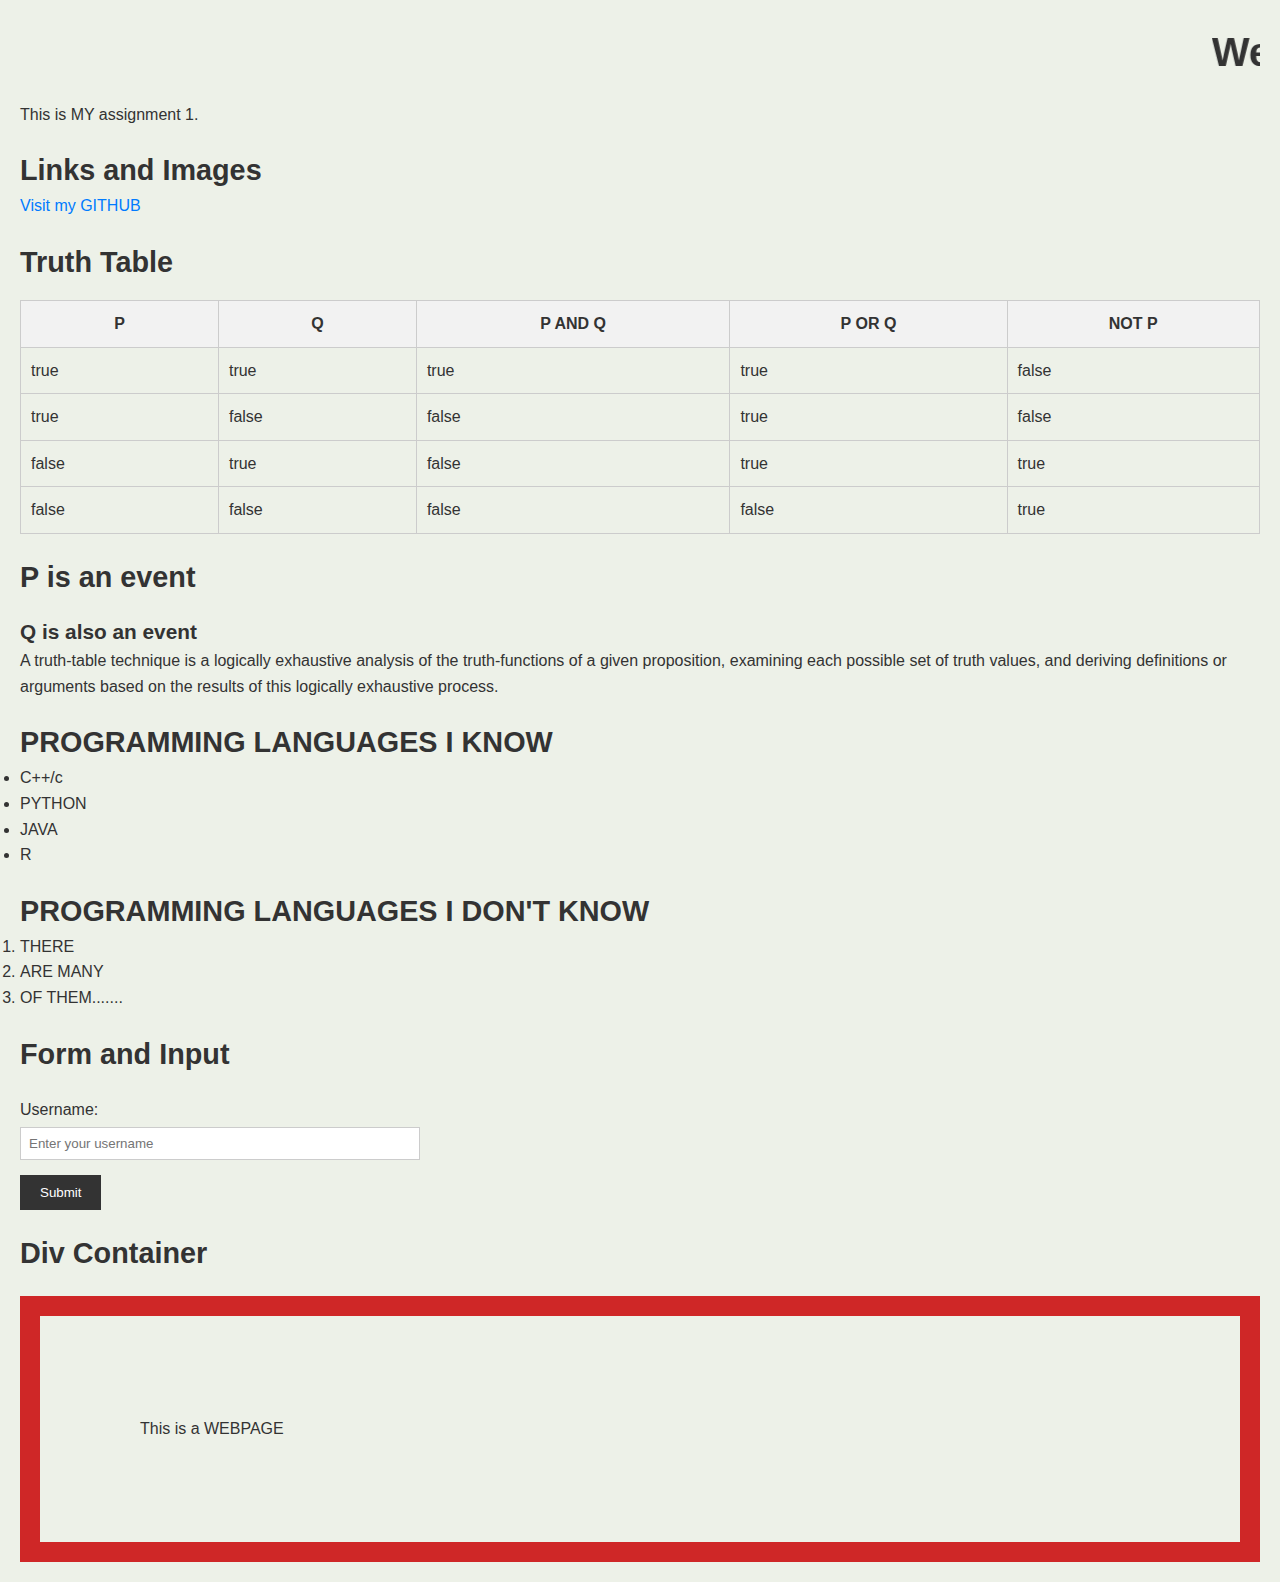
==== docs/index.html @ b67c1835 "ver4" ====
<!DOCTYPE html>
<html lang="en">
    <head>
        <meta charset="UTF-8">
        <meta name="viewport" content="width=device-width, initial-scale=1.0">
        <title>YASH's WEBSITE</title>
        <link rel="stylesheet" href="styles.css">
    </head>
<body>

  <marquee><h1>Welcome to My HTML Page</h1></marquee>

    <p>This is MY assignment 1.</p>

    <h2>Links and Images</h2>
    <a href="https://github.com/yash9810/OBJECT_detection-mnssd.git">Visit my GITHUB</a>


    <h2>Truth Table</h2>

  <table>
    <thead>
      <tr>
        <th>P</th>
        <th>Q</th>
        <th>P AND Q</th>
        <th>P OR Q</th>
        <th>NOT P</th>
      </tr>
    </thead>
    <tbody>
      <tr>
        <td>true</td>
        <td>true</td>
        <td>true</td>
        <td>true</td>
        <td>false</td>
      </tr>
      <tr>
        <td>true</td>
        <td>false</td>
        <td>false</td>
        <td>true</td>
        <td>false</td>
      </tr>
      <tr>
        <td>false</td>
        <td>true</td>
        <td>false</td>
        <td>true</td>
        <td>true</td>
      </tr>
      <tr>
        <td>false</td>
        <td>false</td>
        <td>false</td>
        <td>false</td>
        <td>true</td>
      </tr>
    </tbody>
  </table>


    <h2>P is an event</h2>
    <h3>Q is also an event</h3>

    <p>A truth-table technique is a logically exhaustive analysis of the truth-functions of a given proposition, examining each possible set of truth values, and deriving definitions or arguments based on the results of this logically exhaustive process.</p>

    <h2>PROGRAMMING LANGUAGES I KNOW</h2>
    <ul>
        <li>C++/c</li>
        <li>PYTHON</li>
        <li>JAVA</li>
        <li>R</li>
    </ul>
    <h2>PROGRAMMING LANGUAGES I DON'T KNOW</h2>
    <ol>
        <li>THERE</li>
        <li>ARE MANY</li>
        <li>OF THEM.......</li>
    </ol>

    <h2>Form and Input</h2>
    <form action="/submit.php" method="post">
        <label for="username">Username:</label>
        <input type="text" id="username" name="username" placeholder="Enter your username">
        <br>
        <input type="submit" value="Submit">
    </form>

    <h2>Div Container</h2>
    <div style="border: 20px solid #cf2727; padding: 100px;">
        This is a WEBPAGE
    </div>

</body>
</html>
---- docs/styles.css ----
body, h1, h2, h3, p, ul, ol, li, form, table {
    margin: 0;
    padding: 0;
}

body {
    font-family: Arial, sans-serif;
    line-height: 1.6;
    background-color: #edf1e8;
    color: #333;
    margin: 20px;
}

h1, h2, h3 {
    color: #333;
}

h1 {
    font-size: 2.5em;
    margin-bottom: 10px;
}

h2 {
    font-size: 1.8em;
    margin-top: 20px;
}

h3 {
    font-size: 1.3em;
    margin-top: 15px;
}

p {
    margin-bottom: 15px;
}

a {
    color: #007bff;
    text-decoration: none;
}

a:hover {
    text-decoration: underline;
}

table {
    width: 100%;
    border-collapse: collapse;
    margin-top: 15px;
}

th, td {
    padding: 10px;
    border: 1px solid #ccc;
}

th {
    background-color: #f2f2f2;
}

ul, ol {
    margin-bottom: 15px;
}

form {
    width: 60%;
    max-width: 400px;
    margin: 20px 0;
}

label {
    display: block;
    margin-bottom: 5px;
}

input[type="text"] {
    width: 100%;
    padding: 8px;
    margin-bottom: 15px;
    border: 1px solid #ccc;
    box-sizing: border-box;
}

input[type="submit"] {
    background-color: #333;
    color: #fff;
    padding: 10px 20px;
    border: none;
    cursor: pointer;
}

input[type="submit"]:hover {
    background-color: #cddb0f;
}

div {
    border: 1px solid #ccc;
    padding: 10px;
    margin-top: 20px;
}
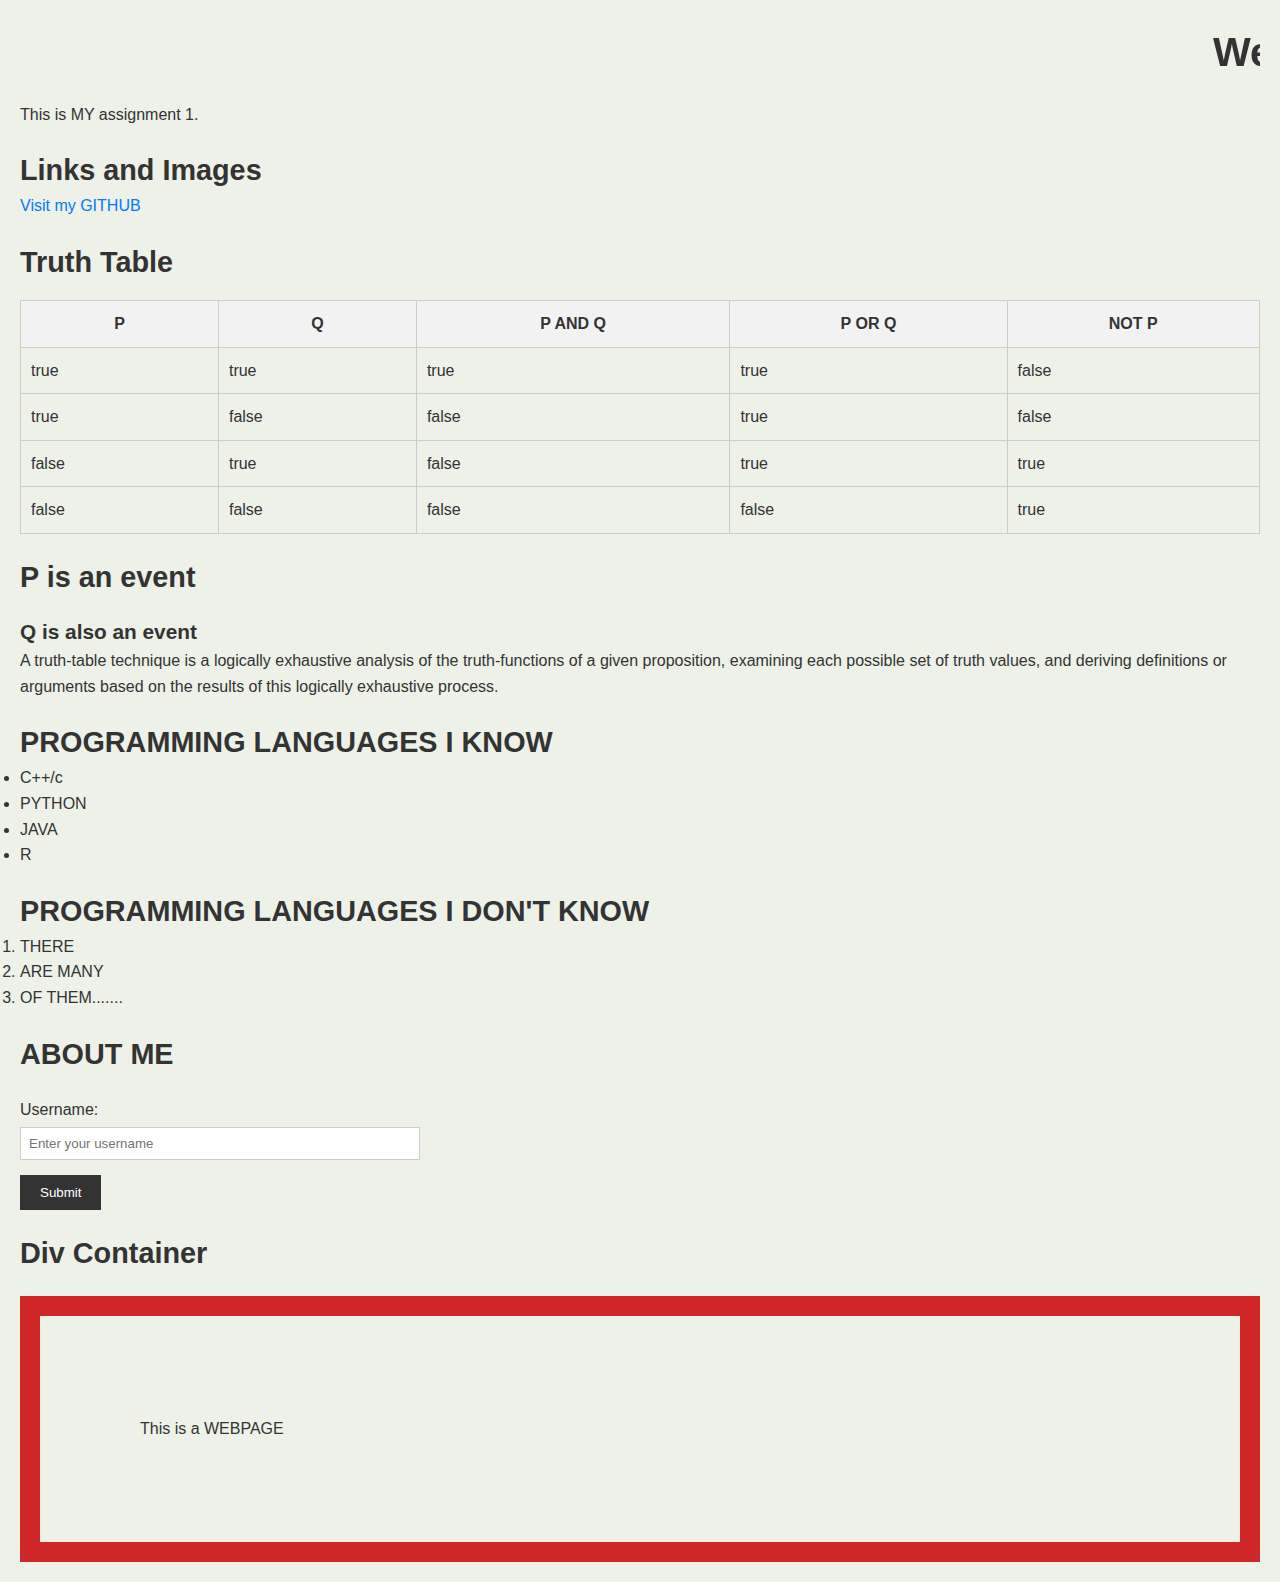
==== commit 8217fc49: "v5" ====
--- a/docs/index.html
+++ b/docs/index.html
@@ -80,7 +80,7 @@
         <li>OF THEM.......</li>
     </ol>
 
-    <h2>Form and Input</h2>
+    <h2>ABOUT ME</h2>
     <form action="/submit.php" method="post">
         <label for="username">Username:</label>
         <input type="text" id="username" name="username" placeholder="Enter your username">
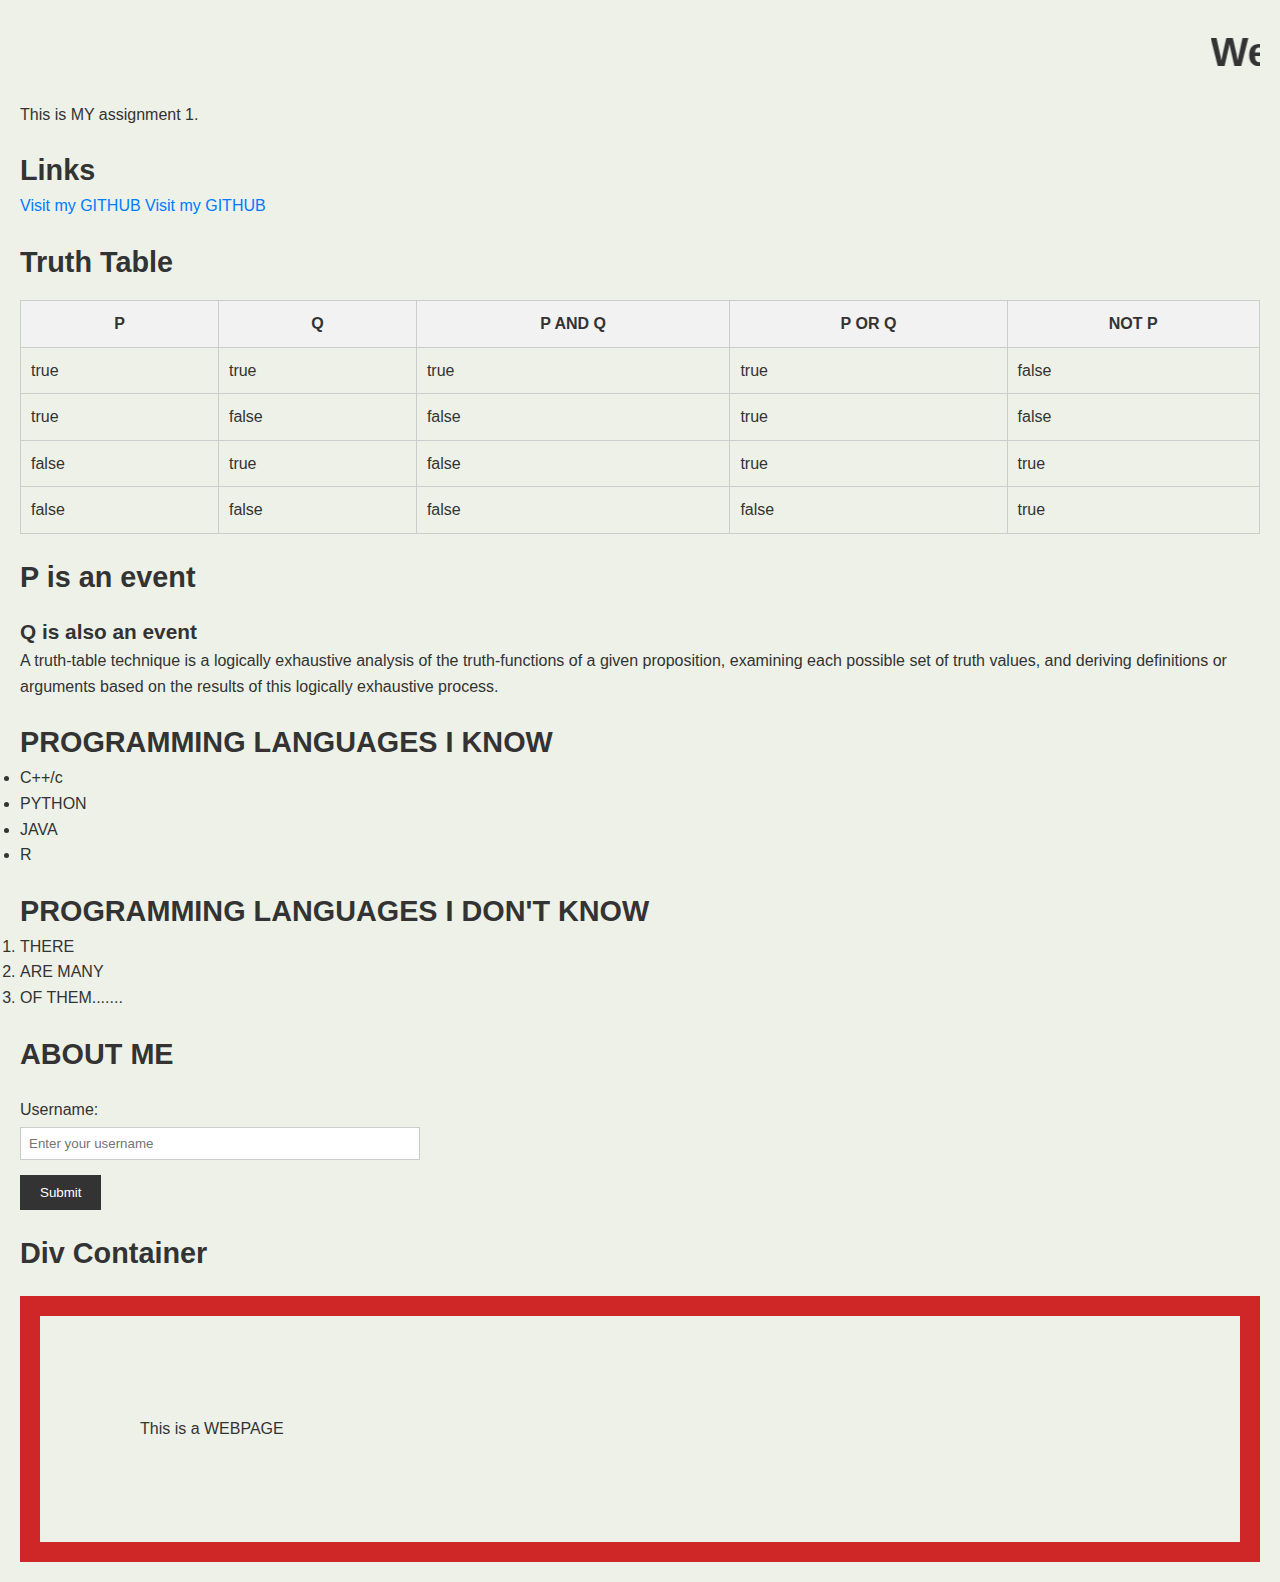
==== commit e34b72e5: "v6" ====
--- a/docs/index.html
+++ b/docs/index.html
@@ -12,8 +12,9 @@
 
     <p>This is MY assignment 1.</p>
 
-    <h2>Links and Images</h2>
+    <h2>Links</h2>
     <a href="https://github.com/yash9810/OBJECT_detection-mnssd.git">Visit my GITHUB</a>
+    <a href="contact.html">Visit my GITHUB</a>
 
 
     <h2>Truth Table</h2>
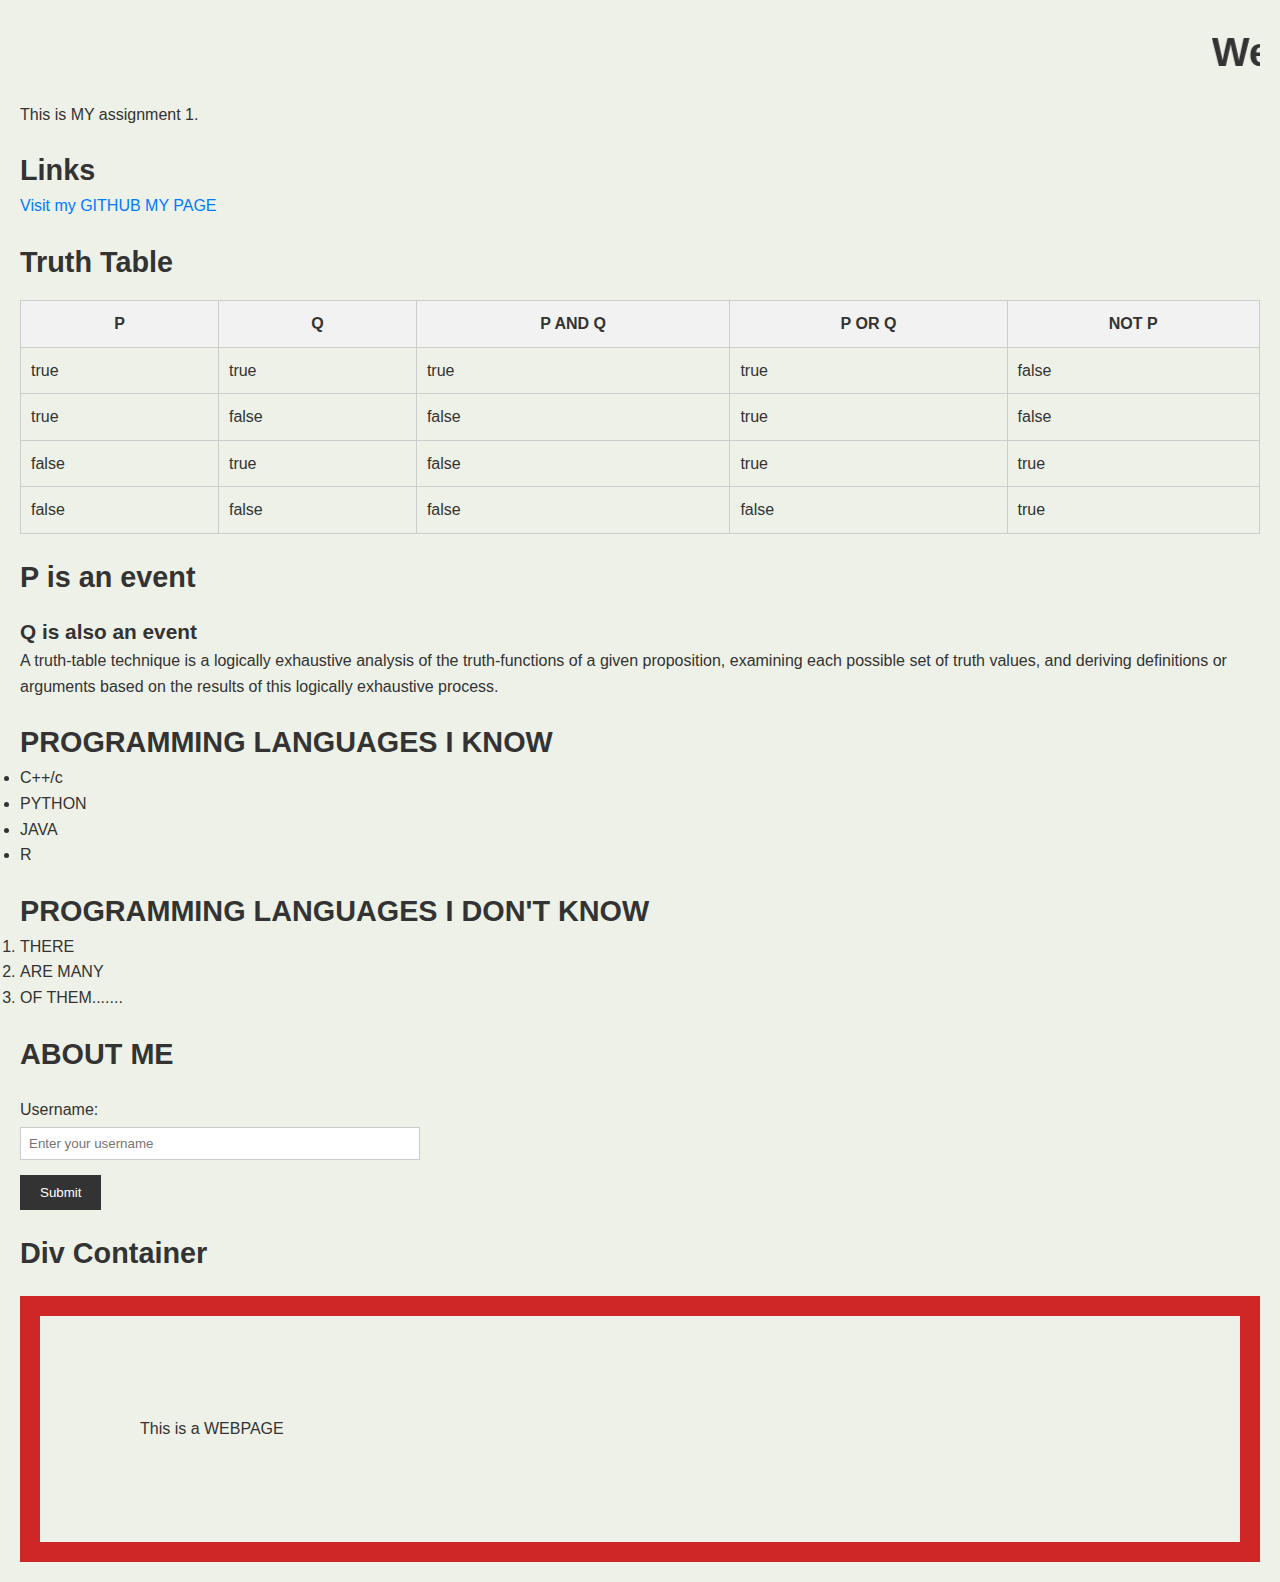
==== commit a85efeec: "v7" ====
--- a/docs/index.html
+++ b/docs/index.html
@@ -14,7 +14,7 @@
 
     <h2>Links</h2>
     <a href="https://github.com/yash9810/OBJECT_detection-mnssd.git">Visit my GITHUB</a>
-    <a href="contact.html">Visit my GITHUB</a>
+    <a href="contact.html">MY PAGE</a>
 
 
     <h2>Truth Table</h2>
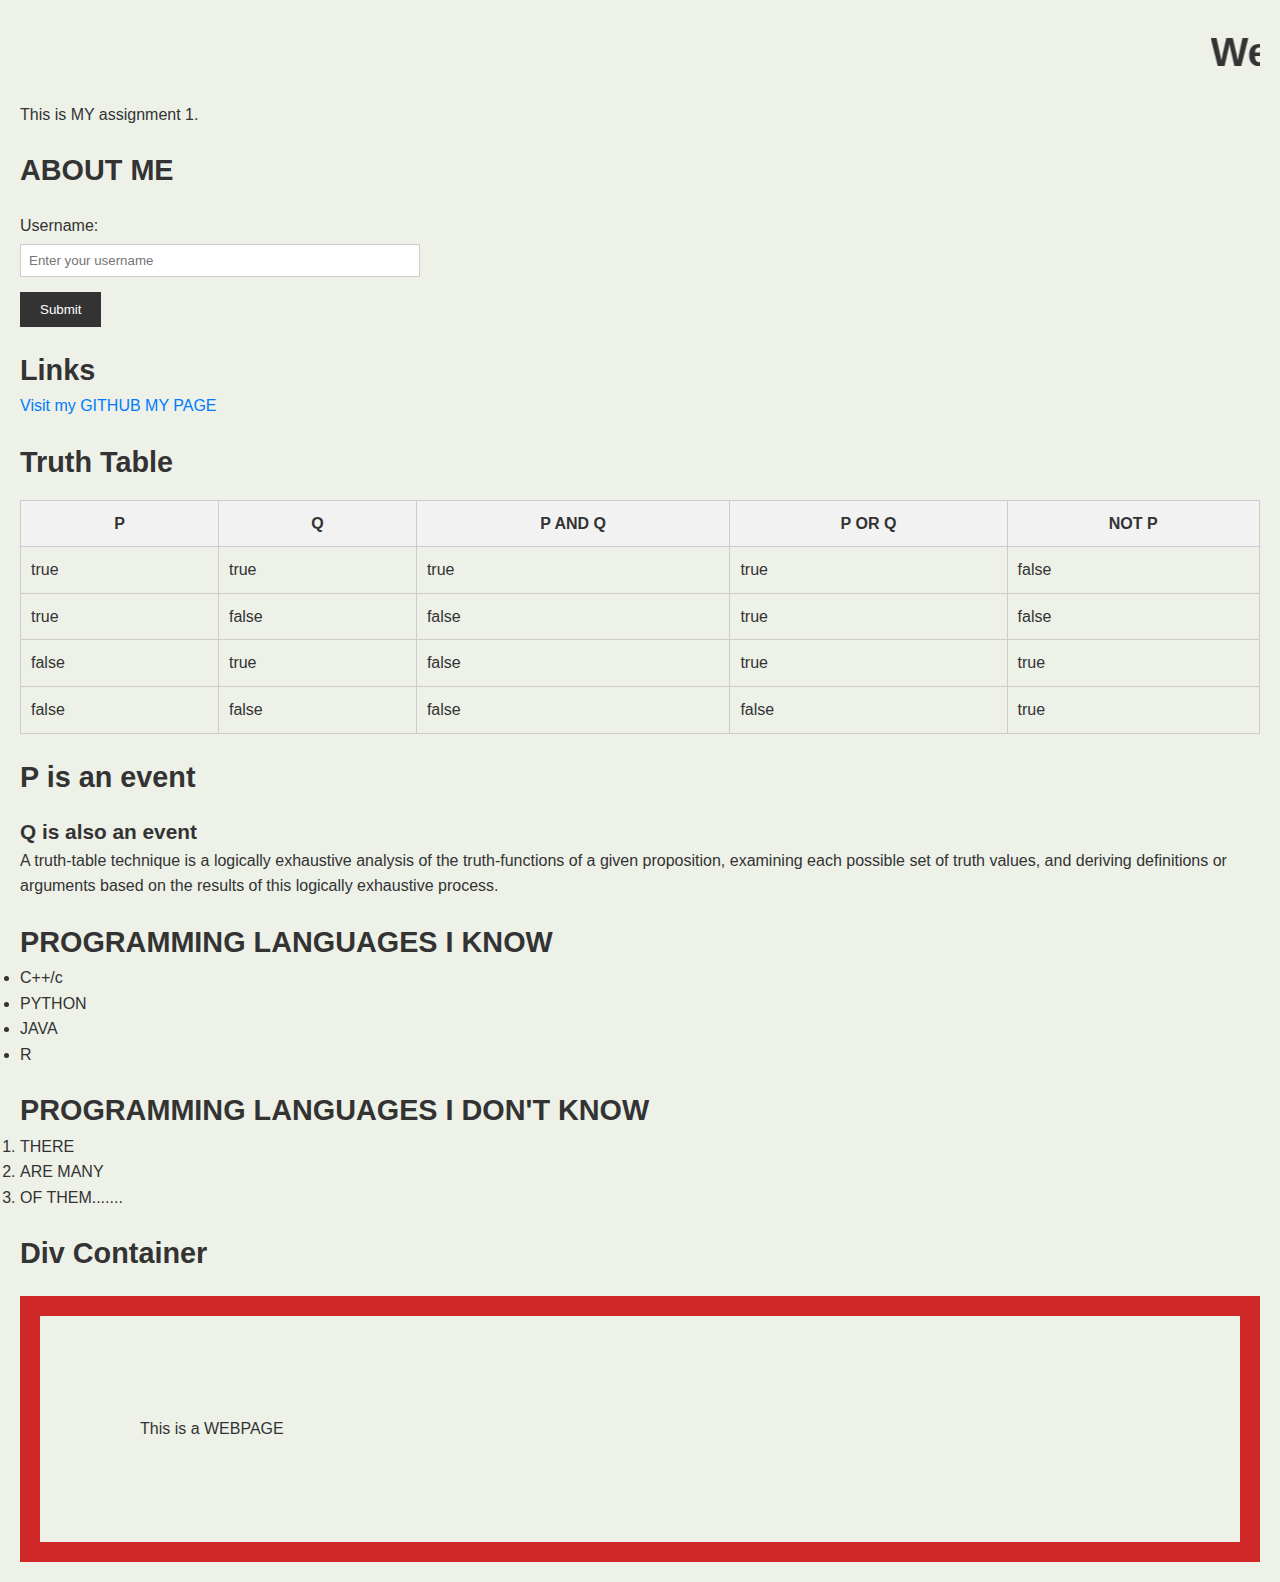
==== commit eb86b6de: "v8" ====
--- a/docs/index.html
+++ b/docs/index.html
@@ -11,7 +11,13 @@
   <marquee><h1>Welcome to My HTML Page</h1></marquee>
 
     <p>This is MY assignment 1.</p>
-
+    <h2>ABOUT ME</h2>
+    <form action="/submit.php" method="post">
+        <label for="username">Username:</label>
+        <input type="text" id="username" name="username" placeholder="Enter your username">
+        <br>
+        <input type="submit" value="Submit">
+    </form>
     <h2>Links</h2>
     <a href="https://github.com/yash9810/OBJECT_detection-mnssd.git">Visit my GITHUB</a>
     <a href="contact.html">MY PAGE</a>
@@ -81,13 +87,7 @@
         <li>OF THEM.......</li>
     </ol>
 
-    <h2>ABOUT ME</h2>
-    <form action="/submit.php" method="post">
-        <label for="username">Username:</label>
-        <input type="text" id="username" name="username" placeholder="Enter your username">
-        <br>
-        <input type="submit" value="Submit">
-    </form>
+    
 
     <h2>Div Container</h2>
     <div style="border: 20px solid #cf2727; padding: 100px;">
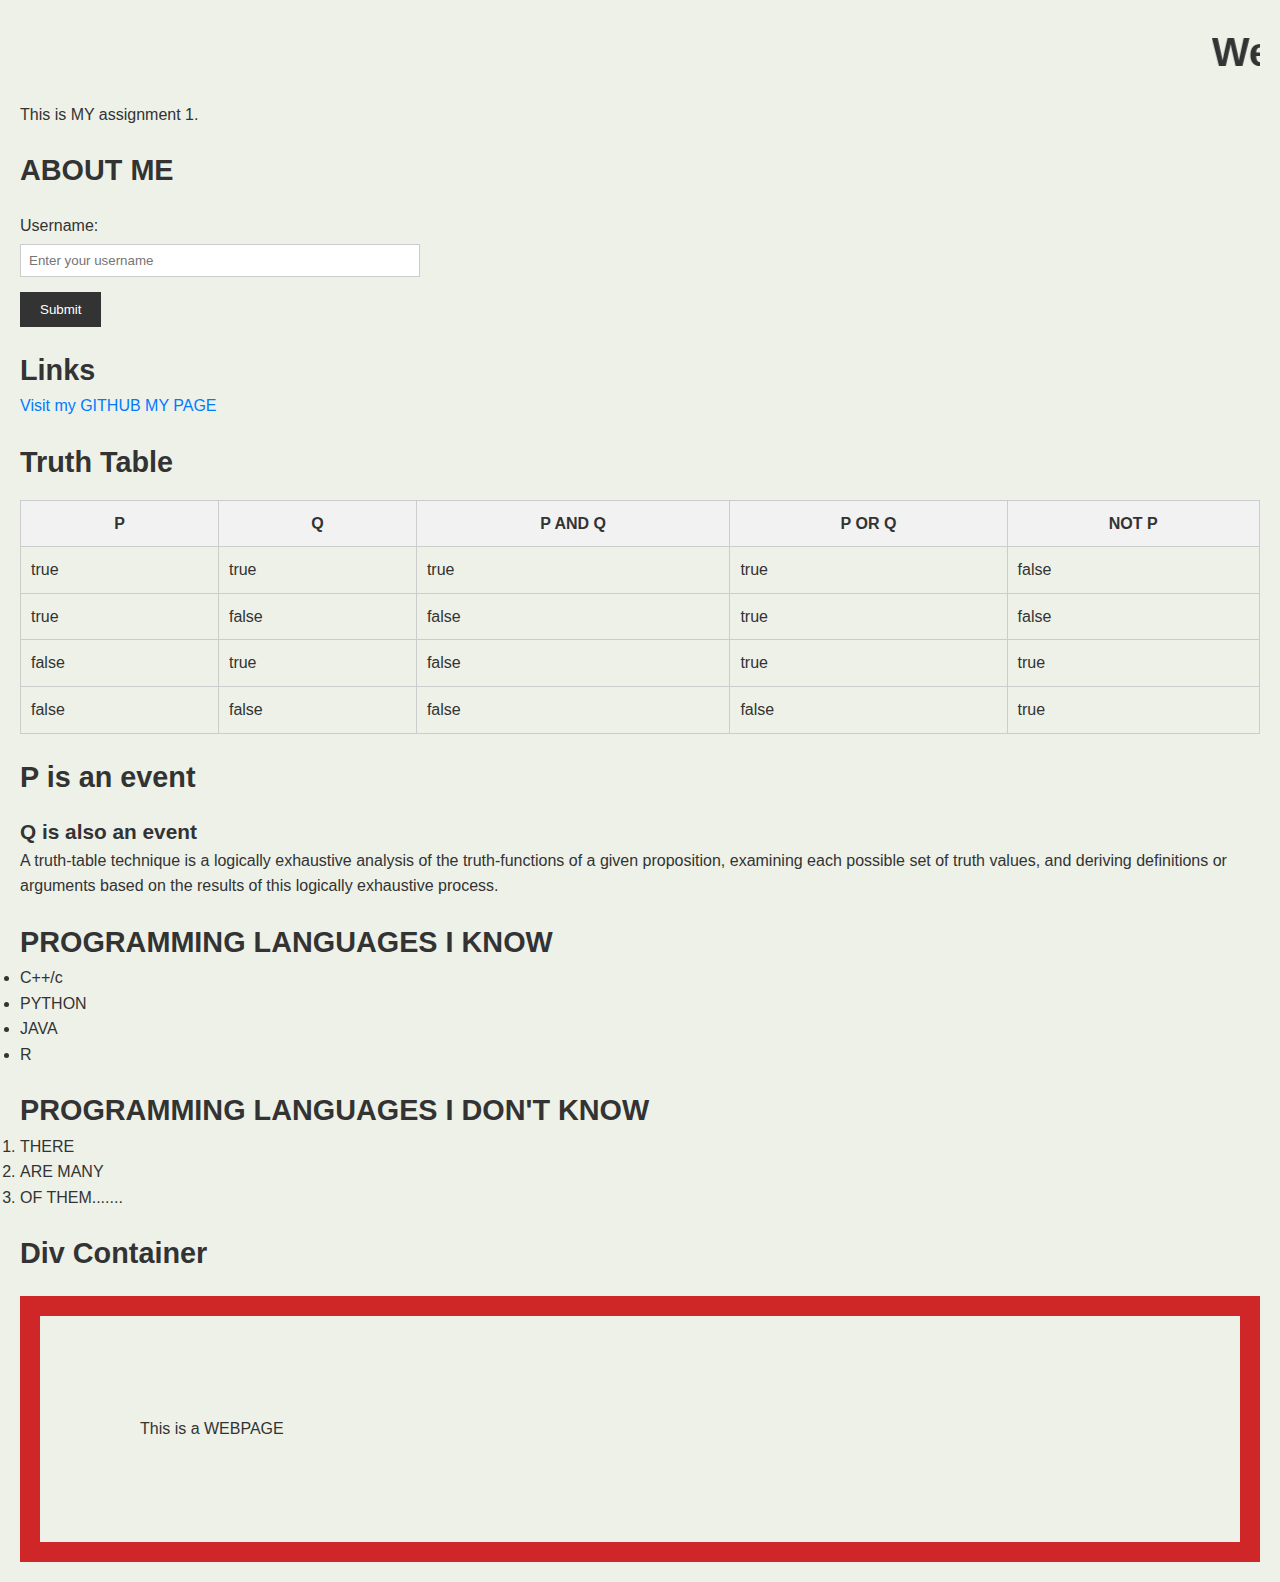
==== commit be9c5622: "v11" ====
--- a/docs/index.html
+++ b/docs/index.html
@@ -19,7 +19,7 @@
         <input type="submit" value="Submit">
     </form>
     <h2>Links</h2>
-    <a href="https://github.com/yash9810/OBJECT_detection-mnssd.git">Visit my GITHUB</a>
+    <a href ="https://github.com/yash9810/OBJECT_detection-mnssd.git">Visit my GITHUB</a>
     <a href="contact.html">MY PAGE</a>
 
 
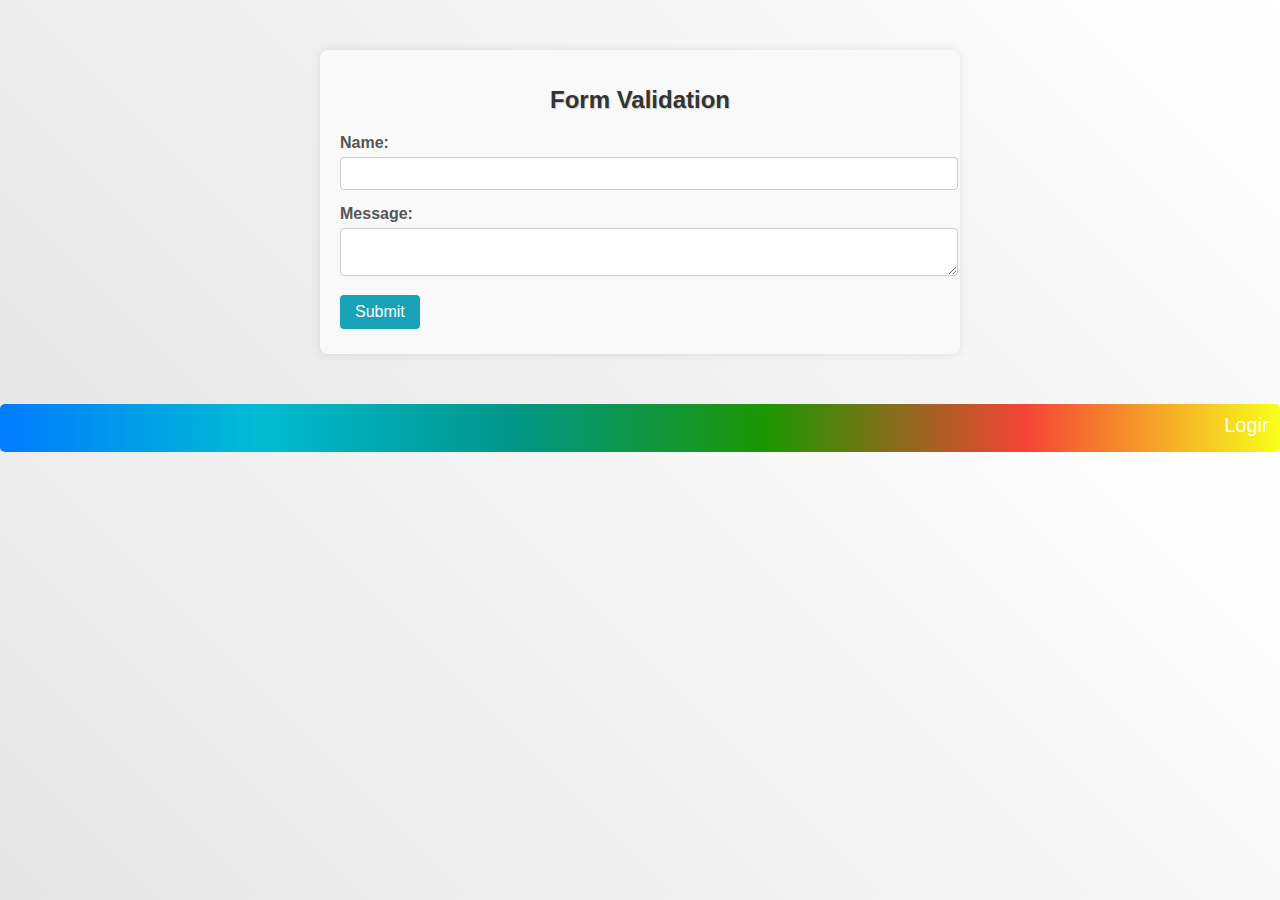
==== commit c35fbcef: "hello" ====
--- a/docs/index.html
+++ b/docs/index.html
@@ -1,98 +1,34 @@
 <!DOCTYPE html>
-<html lang="en">
-    <head>
-        <meta charset="UTF-8">
-        <meta name="viewport" content="width=device-width, initial-scale=1.0">
-        <title>YASH's WEBSITE</title>
-        <link rel="stylesheet" href="styles.css">
-    </head>
+<html>
+<head>
+    <meta charset="UTF-8">
+    <meta http-equiv="X-UA-Compatible" content="IE=edge">
+    <meta name="viewport" content="width=device-width, initial-scale=1.0">
+    <title>Form Validation</title>
+    <link rel="stylesheet" href="styles.css">
+</head>
 <body>
+    <div class="container">
+        <h1>Form Validation</h1>
+        <form id="myForm">
+            <div class="form-group">
+                <label for="name">Name:</label>
+                <input type="text" id="name" name="name" required>
+            </div>
+            <div class="form-group">
+                <label for="message">Message:</label>
+                <textarea id="message" name="message" required></textarea>
+            </div>
+            <button type="submit">Submit</button>
+        </form>
 
-  <marquee><h1>Welcome to My HTML Page</h1></marquee>
-
-    <p>This is MY assignment 1.</p>
-    <h2>ABOUT ME</h2>
-    <form action="/submit.php" method="post">
-        <label for="username">Username:</label>
-        <input type="text" id="username" name="username" placeholder="Enter your username">
-        <br>
-        <input type="submit" value="Submit">
-    </form>
-    <h2>Links</h2>
-    <a href ="https://github.com/yash9810/OBJECT_detection-mnssd.git">Visit my GITHUB</a>
-    <a href="contact.html">MY PAGE</a>
-
-
-    <h2>Truth Table</h2>
-
-  <table>
-    <thead>
-      <tr>
-        <th>P</th>
-        <th>Q</th>
-        <th>P AND Q</th>
-        <th>P OR Q</th>
-        <th>NOT P</th>
-      </tr>
-    </thead>
-    <tbody>
-      <tr>
-        <td>true</td>
-        <td>true</td>
-        <td>true</td>
-        <td>true</td>
-        <td>false</td>
-      </tr>
-      <tr>
-        <td>true</td>
-        <td>false</td>
-        <td>false</td>
-        <td>true</td>
-        <td>false</td>
-      </tr>
-      <tr>
-        <td>false</td>
-        <td>true</td>
-        <td>false</td>
-        <td>true</td>
-        <td>true</td>
-      </tr>
-      <tr>
-        <td>false</td>
-        <td>false</td>
-        <td>false</td>
-        <td>false</td>
-        <td>true</td>
-      </tr>
-    </tbody>
-  </table>
-
-
-    <h2>P is an event</h2>
-    <h3>Q is also an event</h3>
-
-    <p>A truth-table technique is a logically exhaustive analysis of the truth-functions of a given proposition, examining each possible set of truth values, and deriving definitions or arguments based on the results of this logically exhaustive process.</p>
-
-    <h2>PROGRAMMING LANGUAGES I KNOW</h2>
-    <ul>
-        <li>C++/c</li>
-        <li>PYTHON</li>
-        <li>JAVA</li>
-        <li>R</li>
-    </ul>
-    <h2>PROGRAMMING LANGUAGES I DON'T KNOW</h2>
-    <ol>
-        <li>THERE</li>
-        <li>ARE MANY</li>
-        <li>OF THEM.......</li>
-    </ol>
-
-    
-
-    <h2>Div Container</h2>
-    <div style="border: 20px solid #cf2727; padding: 100px;">
-        This is a WEBPAGE
+        <div id="error-message" class="error-message"></div>
     </div>
 
+    <div class="marquee">
+        <marquee>Login Screen</marquee>
+    </div>
+
+    <script src="script.js"></script>
 </body>
 </html>
--- a/docs/styles.css
+++ b/docs/styles.css
@@ -1,100 +1,81 @@
-body, h1, h2, h3, p, ul, ol, li, form, table {
+body {
+    font-family: Arial, sans-serif;
     margin: 0;
     padding: 0;
+    background-color: #f8f8f8;
+    background-image: linear-gradient(45deg, #e6e6e6, #fff);
 }
 
-body {
-    font-family: Arial, sans-serif;
-    line-height: 1.6;
-    background-color: #edf1e8;
-    color: #333;
-    margin: 20px;
-}
-
-h1, h2, h3 {
-    color: #333;
+.container {
+    max-width: 600px;
+    margin: 50px auto;
+    padding: 20px;
+    background-color: #f9f9f9;
+    border-radius: 8px;
+    box-shadow: 0 0 10px rgba(0, 0, 0, 0.1);
 }
 
 h1 {
-    font-size: 2.5em;
-    margin-bottom: 10px;
+    font-size: 24px;
+    text-align: center;
+    margin-bottom: 20px;
+    color: #333;
+    text-shadow: 1px 1px 1px rgba(0, 0, 0, 0.2);
 }
 
-h2 {
-    font-size: 1.8em;
-    margin-top: 20px;
-}
-
-h3 {
-    font-size: 1.3em;
-    margin-top: 15px;
-}
-
-p {
+.form-group {
     margin-bottom: 15px;
-}
-
-a {
-    color: #007bff;
-    text-decoration: none;
-}
-
-a:hover {
-    text-decoration: underline;
-}
-
-table {
-    width: 100%;
-    border-collapse: collapse;
-    margin-top: 15px;
-}
-
-th, td {
-    padding: 10px;
-    border: 1px solid #ccc;
-}
-
-th {
-    background-color: #f2f2f2;
-}
-
-ul, ol {
-    margin-bottom: 15px;
-}
-
-form {
-    width: 60%;
-    max-width: 400px;
-    margin: 20px 0;
 }
 
 label {
     display: block;
+    font-weight: bold;
     margin-bottom: 5px;
+    color: #555;
 }
 
-input[type="text"] {
+input[type="text"],
+textarea {
     width: 100%;
     padding: 8px;
-    margin-bottom: 15px;
     border: 1px solid #ccc;
-    box-sizing: border-box;
+    border-radius: 4px;
+    background-color: #fff;
 }
 
-input[type="submit"] {
-    background-color: #333;
+button {
+    padding: 8px 15px;
+    background-color: #17a2b8;
     color: #fff;
-    padding: 10px 20px;
     border: none;
+    border-radius: 4px;
     cursor: pointer;
+    font-size: 16px;
 }
 
-input[type="submit"]:hover {
-    background-color: #cddb0f;
+button:hover {
+    background-color: #138496;
 }
 
-div {
-    border: 1px solid #ccc;
+.error-message {
+    color: red;
+    margin-top: 5px;
+    font-size: 14px;
+    text-align: center;
+}
+
+.marquee {
+    text-align: center;
+    margin-top: 20px;
+    font-size: 20px;
+    color: #fff;
+    background: linear-gradient(to right, #007bff, #00bcd4, #009688, #1d9601, #f44336, hsl(62, 100%, 55%));
     padding: 10px;
-    margin-top: 20px;
+    border-radius: 5px;
+    animation: marquee 10s linear infinite;
 }
+
+@keyframes marquee {
+    0% { transform: translateX(100%); }
+    100% { transform: translateX(-100%); }
+}
